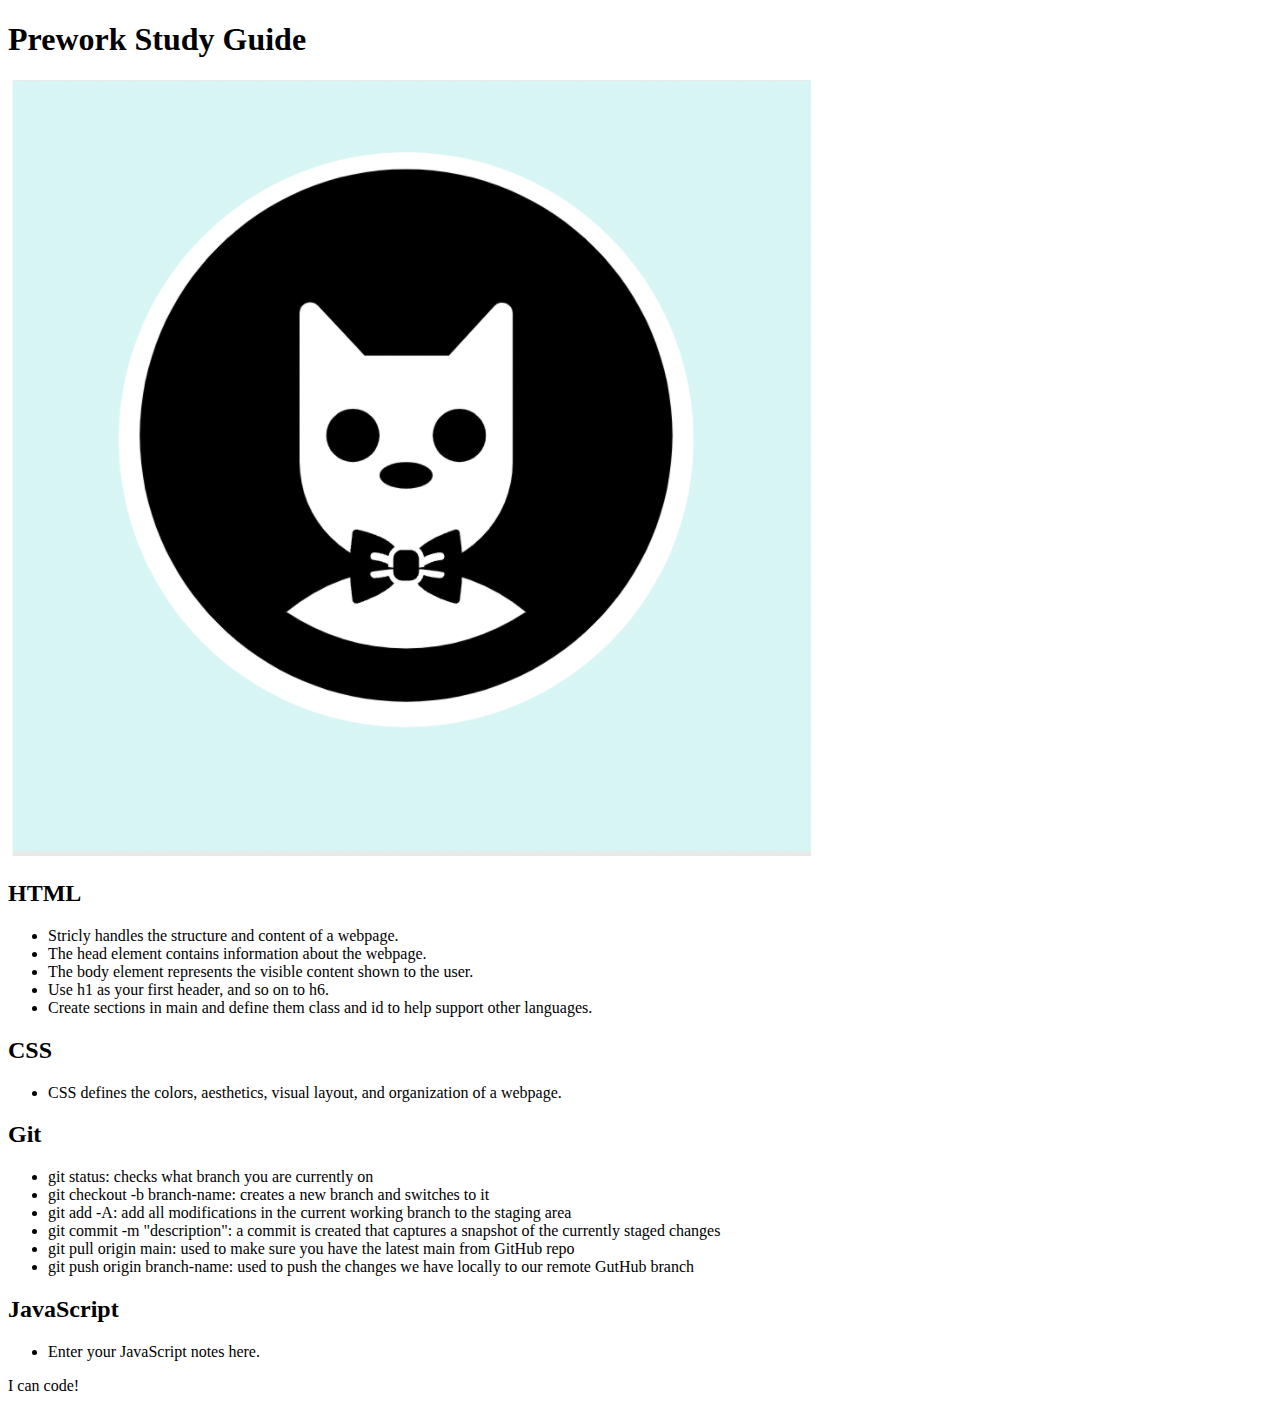
==== index.html @ 66d7ca05 "fixing some folder issues" ====
<!DOCTYPE html>
<html lang="en">
  <head>
    <meta charset="UTF-8" />
    <meta http-equiv="X-UA-Compatible" content="IE=edge" />
    <meta name="viewport" content="width=device-width, initial-scale=1.0" />
    <title>Prework Study Guide</title>
  </head>
  <body>
    <header id="header">
      <h1>Prework Study Guide</h1>
      <img src="./assets/bowtie-cat.png" alt="Profile image of cat wearing a bow tie." />
    </header>
    <main>
      <section class="card" id="html-section">
        <h2>HTML</h2>
        <ul>
          <li>Stricly handles the structure and content of a webpage.</li>
          <li>The head element contains information about the webpage.</li>
          <li>The body element represents the visible content shown to the user.</li>
          <li>Use h1 as your first header, and so on to h6.</li>
          <li>Create sections in main and define them class and id to help support other languages.</li>
        </ul>
      </section>
      <section class="card" id="css-section">
        <h2>CSS</h2>
        <ul>
          <li>CSS defines the colors, aesthetics, visual layout, and organization of a webpage.</li>
        </ul>
      </section>
      <section class="card" id="git-section">
        <h2>Git</h2>
        <ul>
          <li>git status: checks what branch you are currently on</li>
          <li>git checkout -b branch-name: creates a new branch and switches to it</li>
          <li>git add -A: add all modifications in the current working branch to the staging area</li>
          <li>git commit -m "description": a commit is created that captures a snapshot of the currently staged changes</li>
          <li>git pull origin main: used to make sure you have the latest main from GitHub repo</li>
          <li>git push origin branch-name: used to push the changes we have locally to our remote GutHub branch</li>
        </ul>
      </section>
      <section class="card" id="javascript-section">
        <h2>JavaScript</h2>
        <ul>
          <li>Enter your JavaScript notes here.</li>
        </ul>
      </section>
    </main>

    <footer>
      <p>I can code!</p>
    </footer>
  </body>
</html>
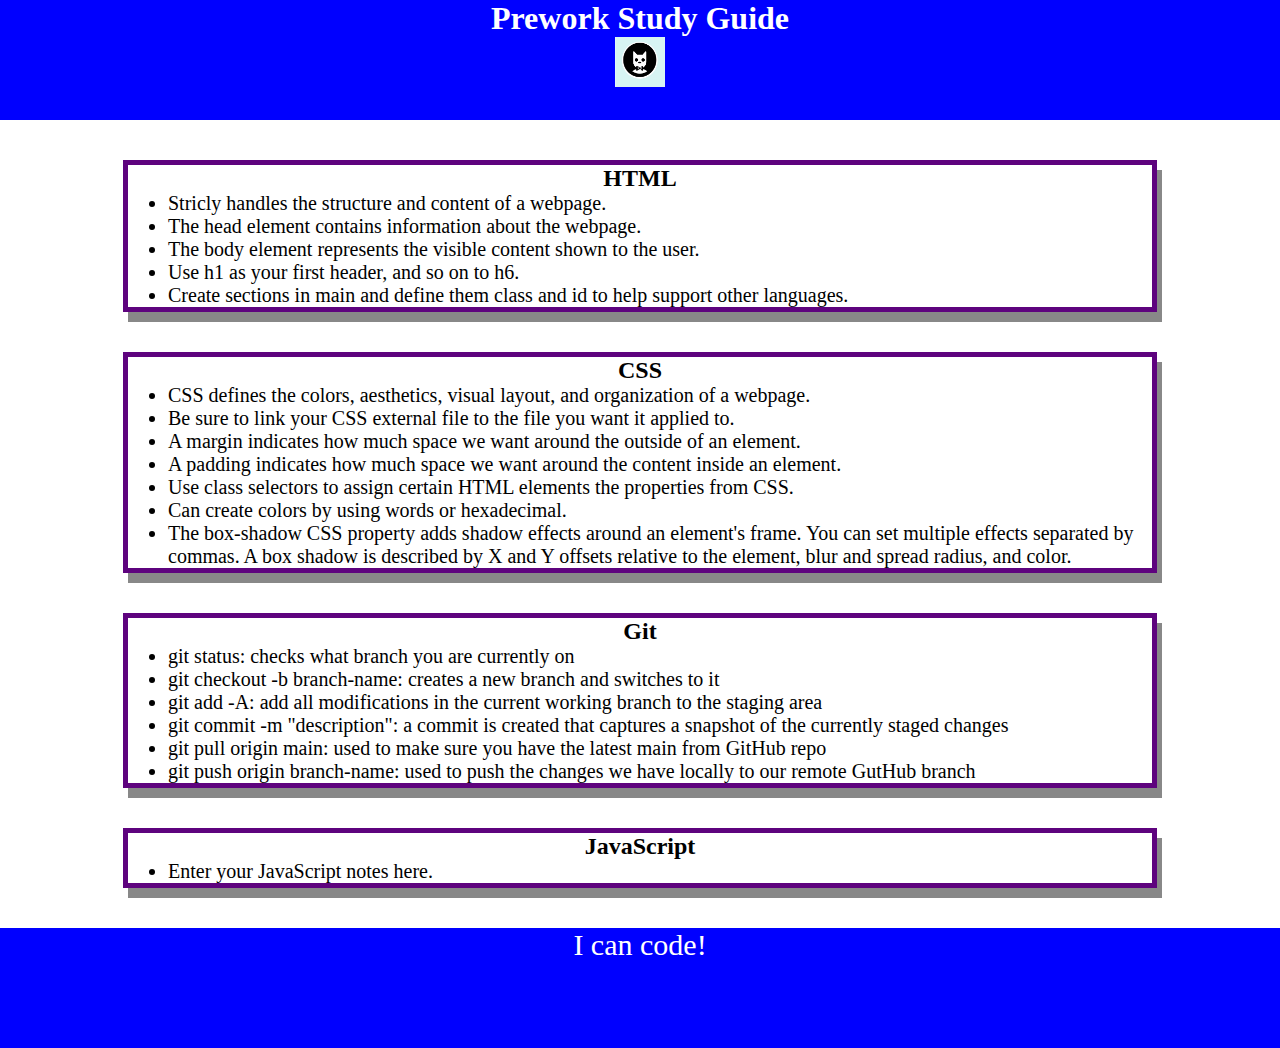
==== commit a7dfb42d: "added CSS to project" ====
--- a/index.html
+++ b/index.html
@@ -4,6 +4,7 @@
     <meta charset="UTF-8" />
     <meta http-equiv="X-UA-Compatible" content="IE=edge" />
     <meta name="viewport" content="width=device-width, initial-scale=1.0" />
+    <link rel="stylesheet" href="./assets/style.css">
     <title>Prework Study Guide</title>
   </head>
   <body>
@@ -26,6 +27,12 @@
         <h2>CSS</h2>
         <ul>
           <li>CSS defines the colors, aesthetics, visual layout, and organization of a webpage.</li>
+          <li>Be sure to link your CSS external file to the file you want it applied to.</li>
+          <li>A margin indicates how much space we want around the outside of an element.</li>
+          <li>A padding indicates how much space we want around the content inside an element.</li>
+          <li>Use class selectors to assign certain HTML elements the properties from CSS.</li>
+          <li>Can create colors by using words or hexadecimal.</li>
+          <li>The box-shadow CSS property adds shadow effects around an element's frame. You can set multiple effects separated by commas. A box shadow is described by X and Y offsets relative to the element, blur and spread radius, and color.</li>
         </ul>
       </section>
       <section class="card" id="git-section">
--- a/assets/style.css
+++ b/assets/style.css
@@ -0,0 +1,40 @@
+* {
+    margin: 0;
+    padding: 0;
+}
+
+header, footer {
+    width: 100%;
+    height: 120px;
+    background-color: blue;
+    color: white;
+}
+
+h1, h2 {
+    text-align: center;
+}
+
+img {
+    display: block;
+    height: 50px;
+    width: 50px;
+    margin-left: auto;
+    margin-right: auto;
+}
+
+ul {
+    padding-left: 40px;
+    font-size: 20px;
+}
+
+p {
+    text-align: center;
+    font-size: 30px;
+}
+
+.card {
+    width: 80%;
+    margin: 40px auto;
+    border: 5px solid #5E037E ;
+    box-shadow: 5px 10px #888888;
+}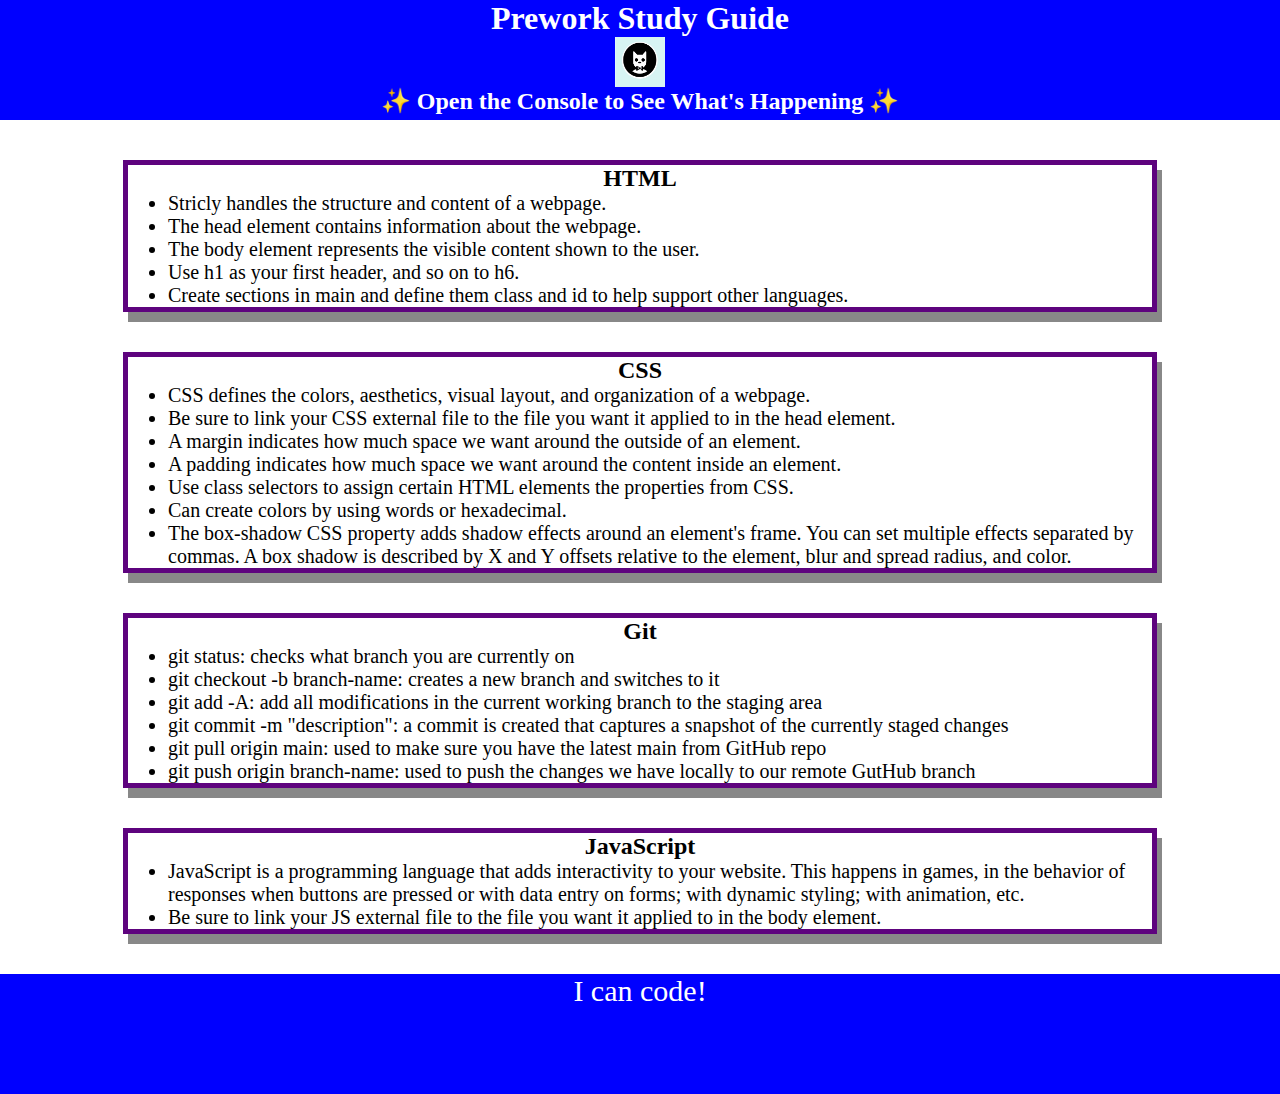
==== commit 77061cfb: "Added JS variable and loop" ====
--- a/index.html
+++ b/index.html
@@ -11,6 +11,7 @@
     <header id="header">
       <h1>Prework Study Guide</h1>
       <img src="./assets/bowtie-cat.png" alt="Profile image of cat wearing a bow tie." />
+      <h2>✨ Open the Console to See What's Happening ✨</h2>
     </header>
     <main>
       <section class="card" id="html-section">
@@ -27,7 +28,7 @@
         <h2>CSS</h2>
         <ul>
           <li>CSS defines the colors, aesthetics, visual layout, and organization of a webpage.</li>
-          <li>Be sure to link your CSS external file to the file you want it applied to.</li>
+          <li>Be sure to link your CSS external file to the file you want it applied to in the head element.</li>
           <li>A margin indicates how much space we want around the outside of an element.</li>
           <li>A padding indicates how much space we want around the content inside an element.</li>
           <li>Use class selectors to assign certain HTML elements the properties from CSS.</li>
@@ -49,7 +50,8 @@
       <section class="card" id="javascript-section">
         <h2>JavaScript</h2>
         <ul>
-          <li>Enter your JavaScript notes here.</li>
+          <li>JavaScript is a programming language that adds interactivity to your website. This happens in games, in the behavior of responses when buttons are pressed or with data entry on forms; with dynamic styling; with animation, etc.</li>
+          <li>Be sure to link your JS external file to the file you want it applied to in the body element.</li>
         </ul>
       </section>
     </main>
@@ -57,5 +59,6 @@
     <footer>
       <p>I can code!</p>
     </footer>
+    <script src="./assets/script.js"></script>
   </body>
 </html>
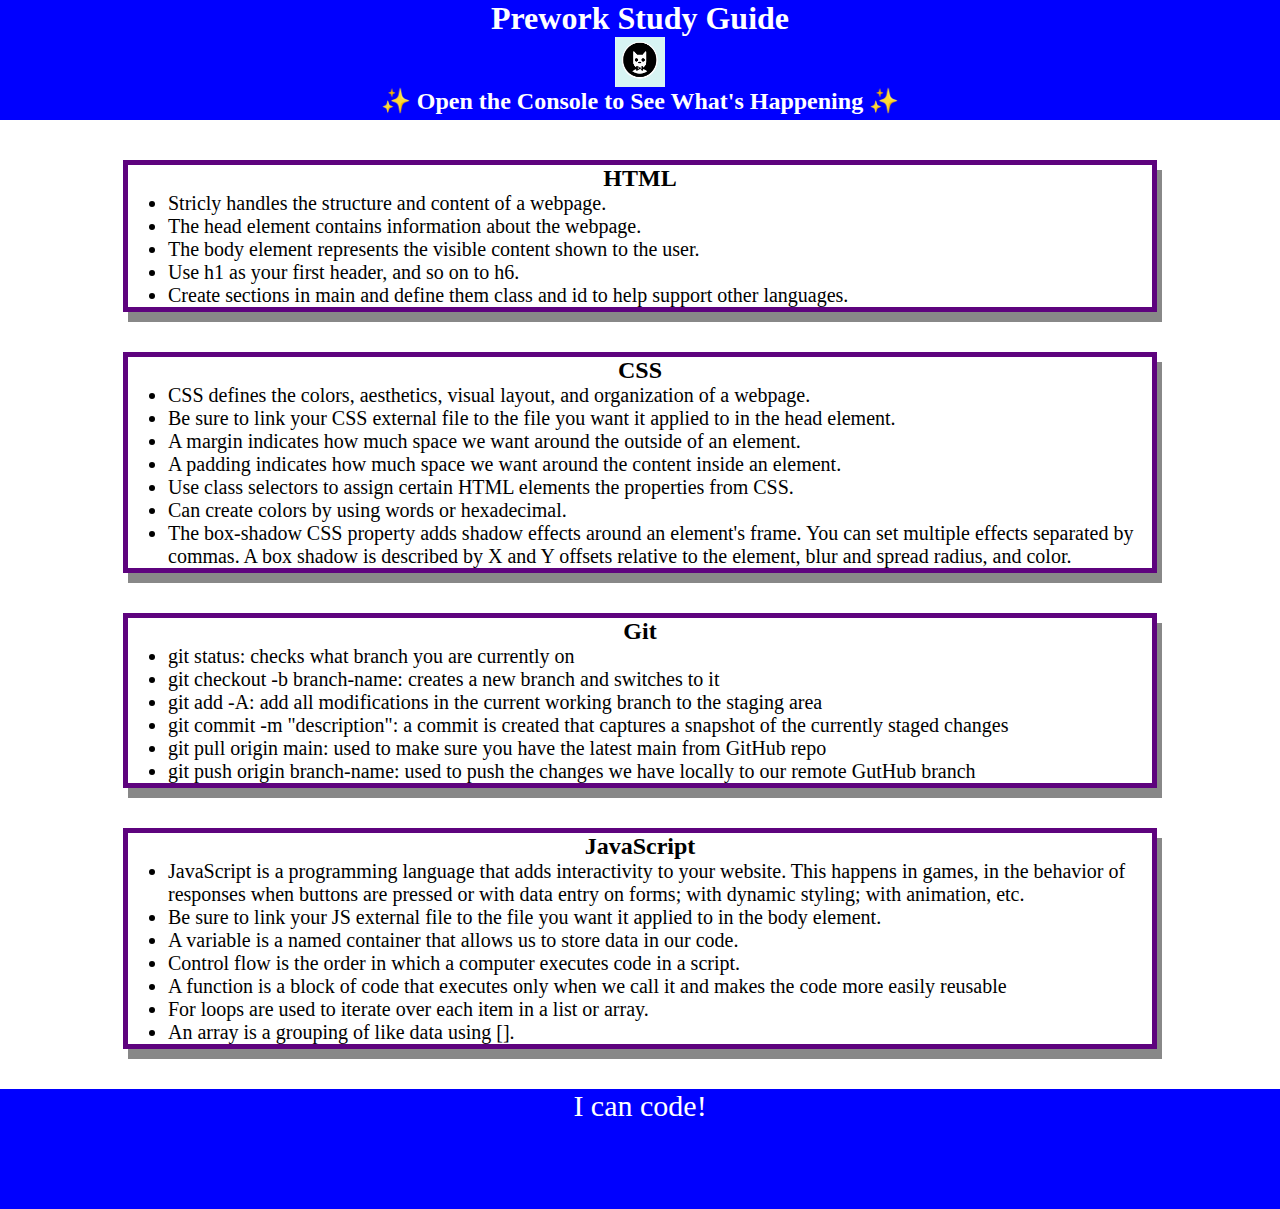
==== commit a0ba4b1a: "adding functions to JS" ====
--- a/index.html
+++ b/index.html
@@ -52,6 +52,11 @@
         <ul>
           <li>JavaScript is a programming language that adds interactivity to your website. This happens in games, in the behavior of responses when buttons are pressed or with data entry on forms; with dynamic styling; with animation, etc.</li>
           <li>Be sure to link your JS external file to the file you want it applied to in the body element.</li>
+          <li>A variable is a named container that allows us to store data in our code.</li>
+          <li>Control flow is the order in which a computer executes code in a script.</li>
+          <li>A function is a block of code that executes only when we call it and makes the code more easily reusable </li>
+          <li>For loops are used to iterate over each item in a list or array.</li>
+          <li>An array is a grouping of like data using [].</li>
         </ul>
       </section>
     </main>
